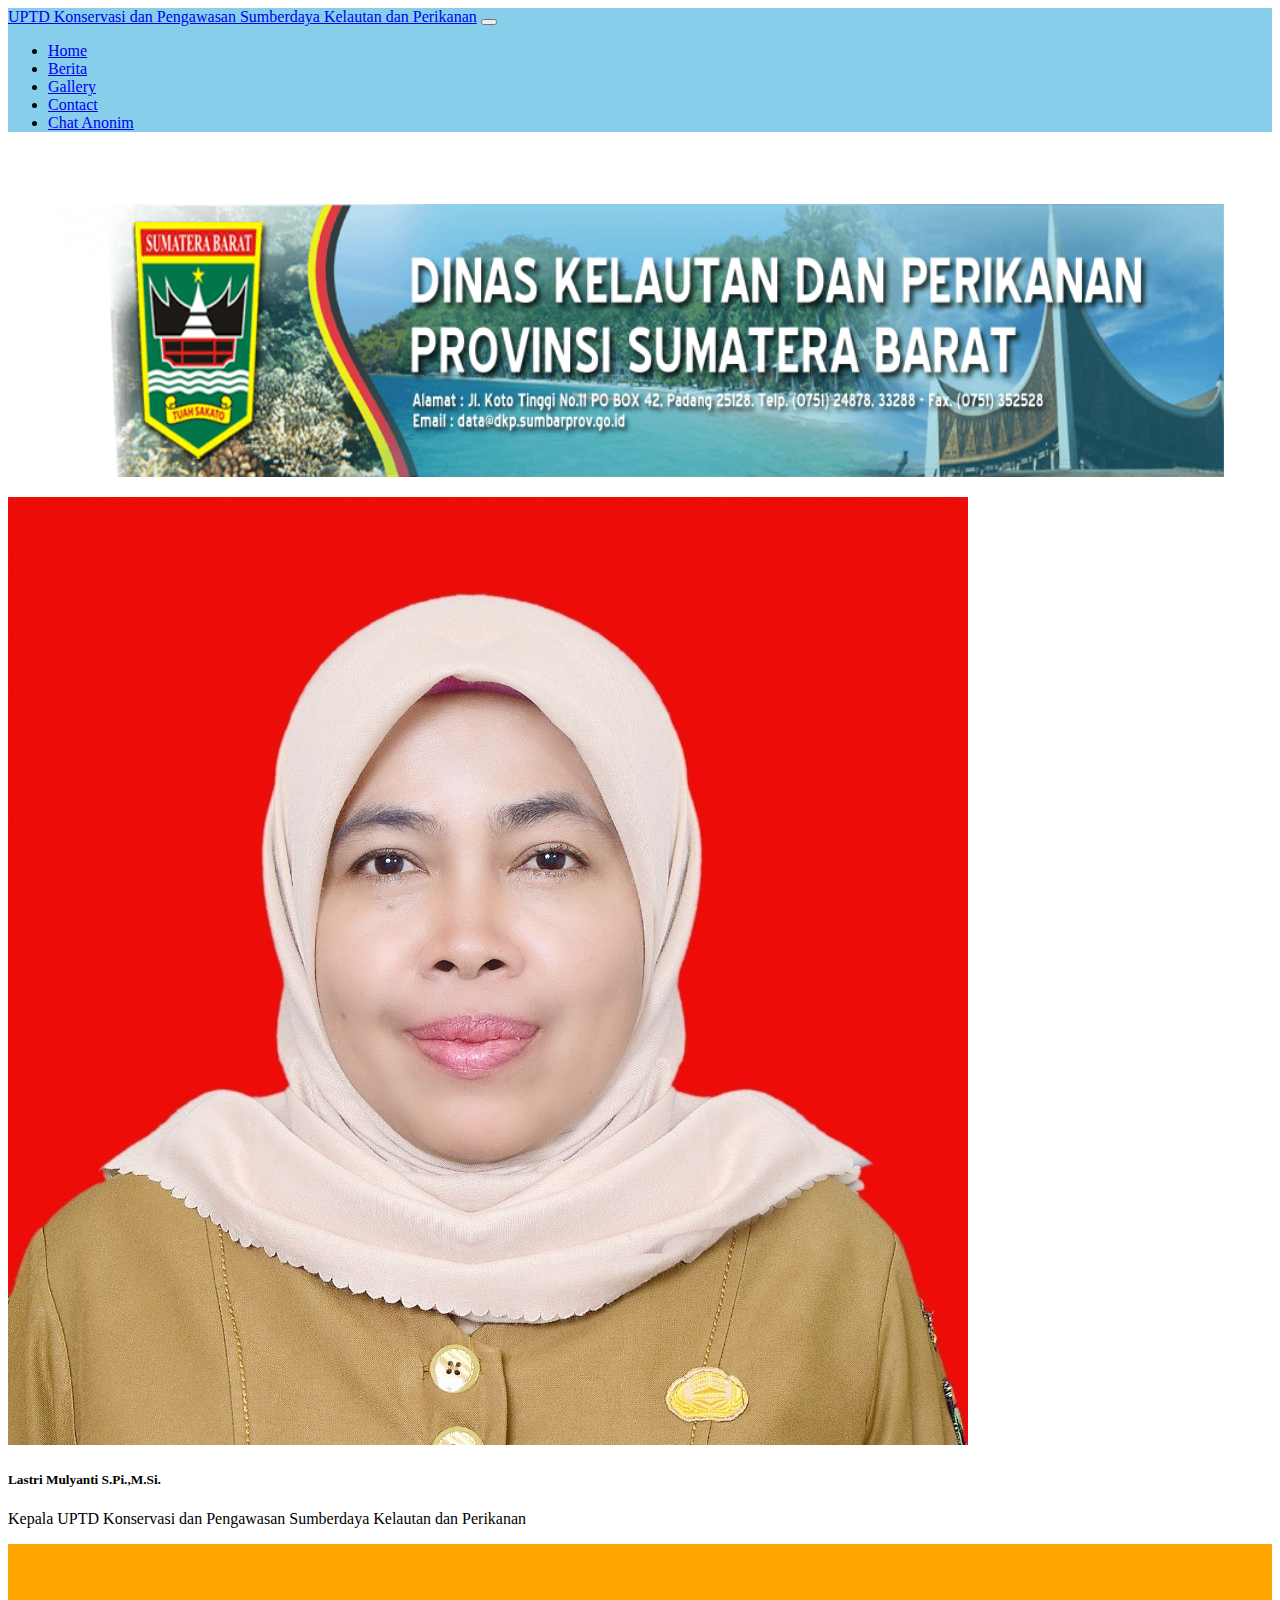
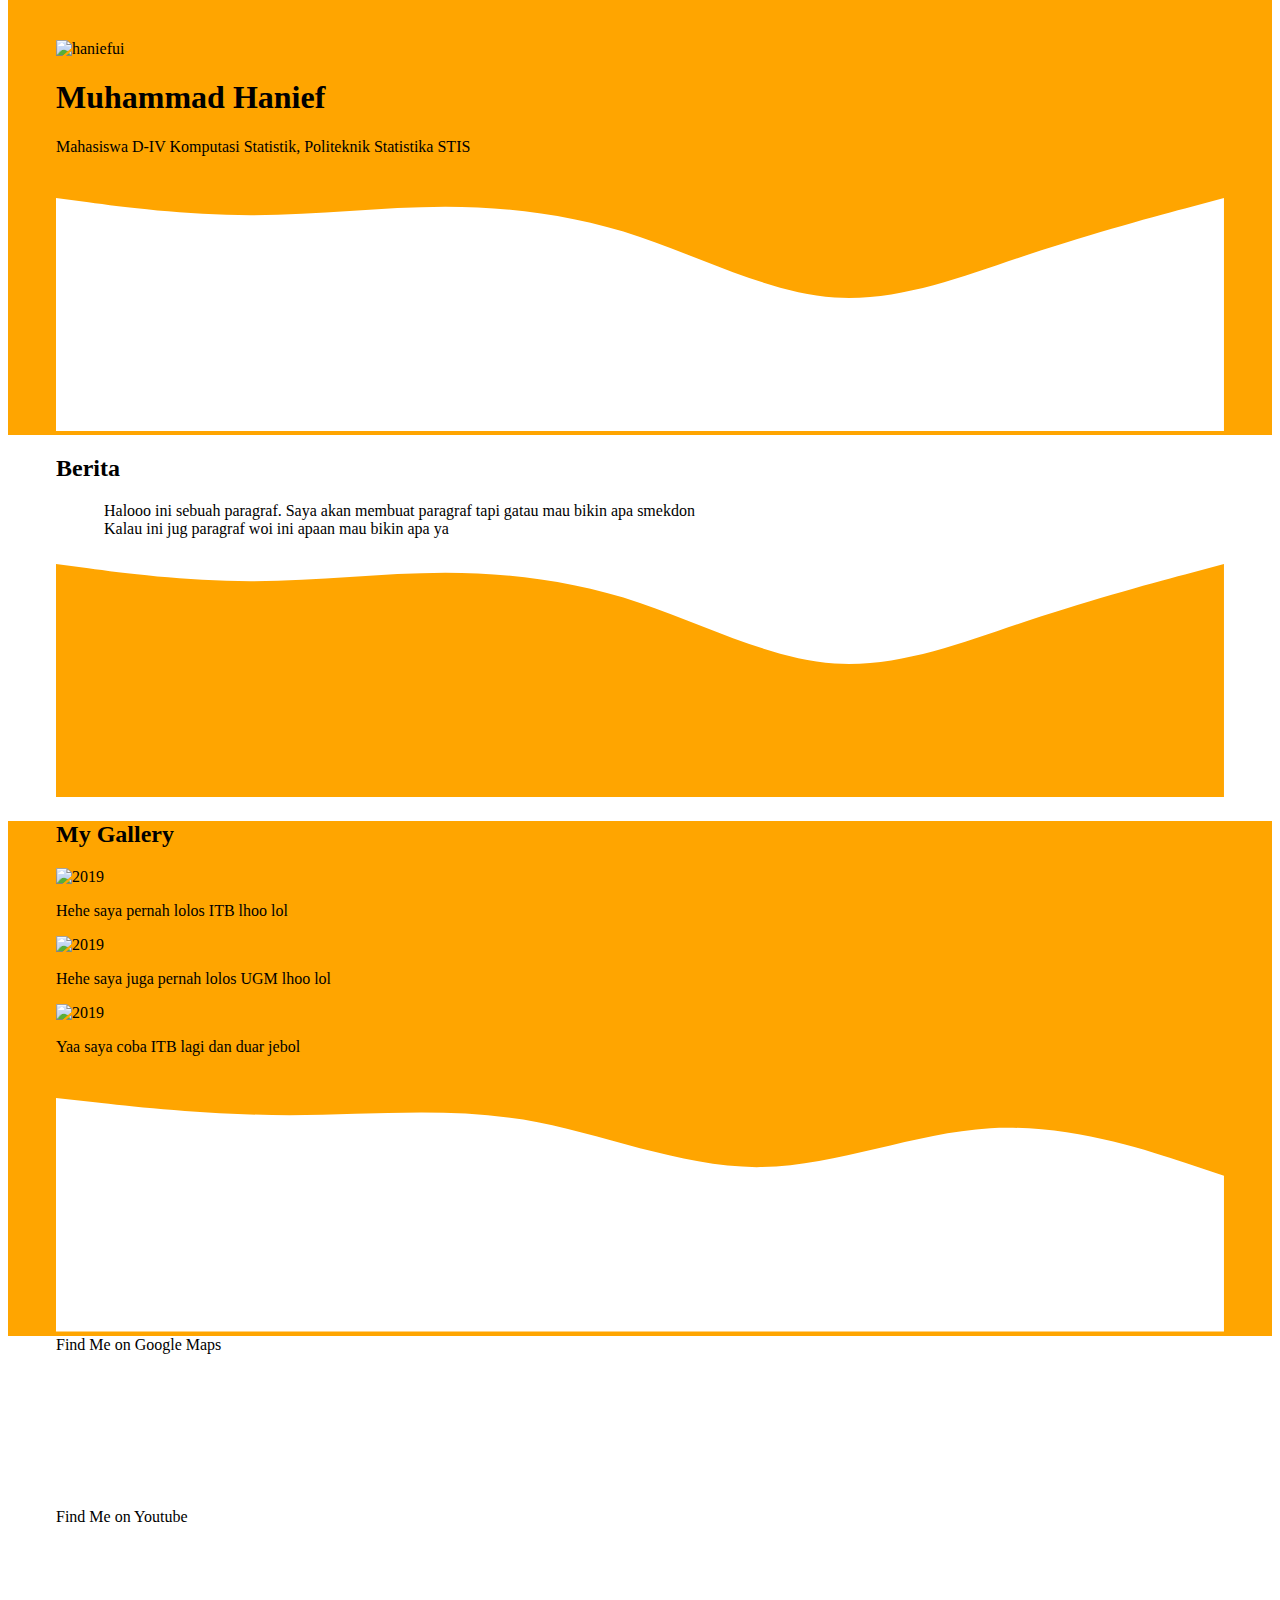
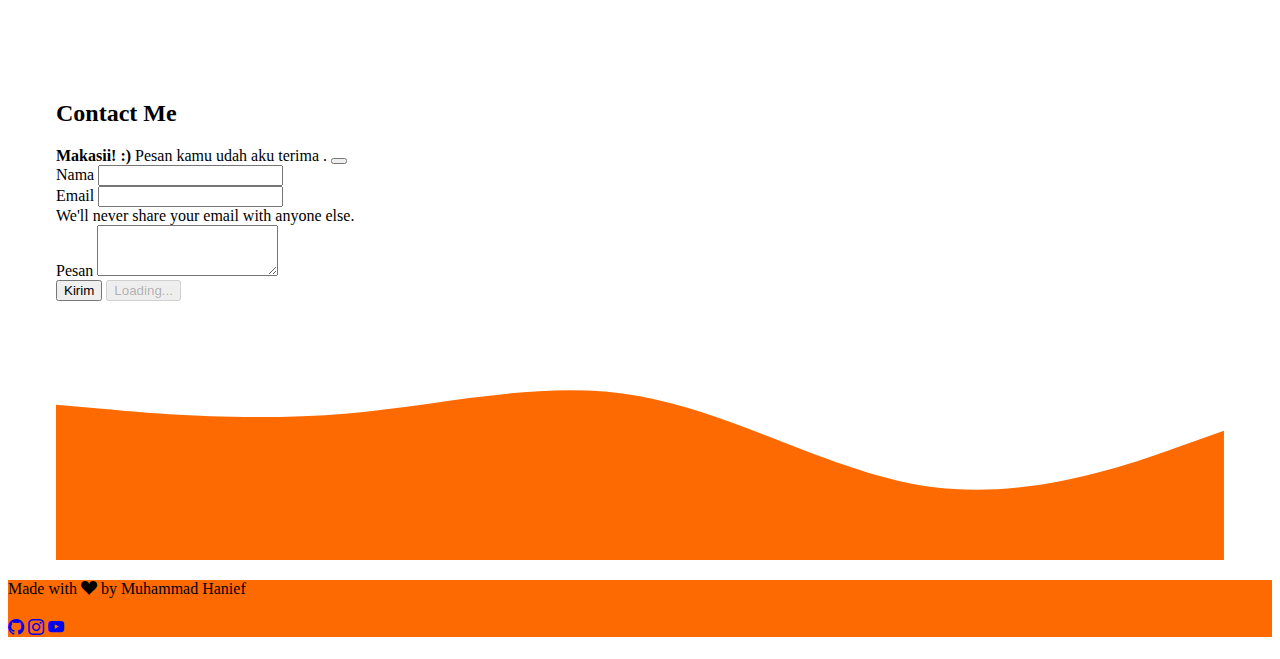
==== index.html @ 76aa438f "Pertamax" ====
<!DOCTYPE html>
<html lang="en">
  <head>
    <link rel="shortcut icon " href="img/icon-atas.png" />
    <!-- Required meta tags -->
    <meta charset="utf-8" />
    <meta name="viewport" content="width=device-width, initial-scale=1" />

    <!-- Bootstrap CSS -->
    <link href="https://cdn.jsdelivr.net/npm/bootstrap@5.0.2/dist/css/bootstrap.min.css" rel="stylesheet" integrity="sha384-EVSTQN3/azprG1Anm3QDgpJLIm9Nao0Yz1ztcQTwFspd3yD65VohhpuuCOmLASjC" crossorigin="anonymous" />
    <!-- Bootstrap Icons -->
    <link rel="stylesheet" href="https://cdn.jsdelivr.net/npm/bootstrap-icons@1.5.0/font/bootstrap-icons.css" />
    <!-- My CSS -->
    <link rel="stylesheet" href="style.css" />
    <title>UPTD KPDSKP</title>
  </head>
  <body id="home">
    <!-- Navbar  -->
    <nav class="navbar navbar-expand-lg navbar-light shadow fixed-top" style="background-color: #87ceeb">
      <div class="container">
        <a class="navbar-brand" href="#home">UPTD Konservasi dan Pengawasan Sumberdaya Kelautan dan Perikanan</a>
        <button class="navbar-toggler" type="button" data-bs-toggle="collapse" data-bs-target="#navbarNav" aria-controls="navbarNav" aria-expanded="false" aria-label="Toggle navigation">
          <span class="navbar-toggler-icon"></span>
        </button>
        <div class="collapse navbar-collapse" id="navbarNav">
          <ul class="navbar-nav ms-auto">
            <li class="nav-item">
              <a class="nav-link active" aria-current="page" href="#home">Home</a>
            </li>
            <li class="nav-item">
              <a class="nav-link" href="#berita">Berita</a>
            </li>
            <li class="nav-item">
              <a class="nav-link" href="#gallery">Gallery</a>
            </li>
            <li class="nav-item">
              <a class="nav-link" href="#contact">Contact</a>
            </li>
            <li class="nav-item">
              <a class="nav-link" href="chatanonim.html">Chat Anonim</a>
            </li>
          </ul>
        </div>
      </div>
    </nav>
    <!-- Akhir Navbar -->

    <!-- Header -->
    <section class="header text-center">
      <img src="img/header.png" alt="haniefui" width="100%" height="100%"  />
      <!-- <h1 class="display-4">Muhammad Hanief</h1>
      <p class="lead">Mahasiswa D-IV Komputasi Statistik, Politeknik Statistika STIS</p> -->
    </section>
    <!-- Akhir Header -->

    <!-- Profil Kepala -->
    <section class="kepala">
      <div class="container">
        <div class="row">
          <div class="col-3">
            <div class="card mb-3">
              <img src="img/Lastri.jpeg" class="card-img-top" alt="...">
              <div class="card-body">
                <h5 class="card-title">Lastri Mulyanti S.Pi.,M.Si.</h5>
                <p class="card-text">Kepala UPTD Konservasi dan Pengawasan Sumberdaya Kelautan dan Perikanan</p>
                <!-- <p class="card-text"><small class="text-muted">Last updated 3 mins ago</small></p> -->
              </div>
            </div>
          </div>
        </div>
      </div>
    </section>
    <!-- Akhir Profil Kepala -->

    <!-- Jumbotron -->
    <section class="jumbotron text-center">
      <img src="img/haniefui.jpg" alt="haniefui" width="200" class="img-thumbnail rounded-circle" />
      <h1 class="display-4">Muhammad Hanief</h1>
      <p class="lead">Mahasiswa D-IV Komputasi Statistik, Politeknik Statistika STIS</p>
      <!-- <hr class="my-4" /> -->
      <!-- <p>It uses utility classes for typography and spacing to space content out within the larger container.</p> -->
      <!-- <a class="btn btn-primary btn-lg" href="#" role="button">Learn more</a> -->
      <svg xmlns="http://www.w3.org/2000/svg" viewBox="0 0 1440 320">
        <path
          fill="#ffffff"
          fill-opacity="1"
          d="M0,32L40,37.3C80,43,160,53,240,53.3C320,53,400,43,480,42.7C560,43,640,53,720,80C800,107,880,149,960,154.7C1040,160,1120,128,1200,101.3C1280,75,1360,53,1400,42.7L1440,32L1440,320L1400,320C1360,320,1280,320,1200,320C1120,320,1040,320,960,320C880,320,800,320,720,320C640,320,560,320,480,320C400,320,320,320,240,320C160,320,80,320,40,320L0,320Z"
        ></path>
      </svg>
    </section>
    <!-- Akhir Jumbrotron -->

    <!-- Berita -->
    <section id="berita">
      <div class="container">
        <div class="row text-center mb-3">
          <div class="col">
            <h2>Berita</h2>
          </div>
        </div>
        <div class="row justify-content-around fs-5">
          <div class="col-md-5 mb-3">
            <div class="p" style="text-align: justify; text-indent: 0.5in">Halooo ini sebuah paragraf. Saya akan membuat paragraf tapi gatau mau bikin apa smekdon</div>
          </div>
          <div class="col-md-5 mb-3">
            <div class="p" style="text-align: justify; text-indent: 0.5in">Kalau ini jug paragraf woi ini apaan mau bikin apa ya</div>
          </div>
        </div>
      </div>
      <svg xmlns="http://www.w3.org/2000/svg" viewBox="0 0 1440 320">
        <path
          fill="#ffa500"
          fill-opacity="1"
          d="M0,32L40,37.3C80,43,160,53,240,53.3C320,53,400,43,480,42.7C560,43,640,53,720,80C800,107,880,149,960,154.7C1040,160,1120,128,1200,101.3C1280,75,1360,53,1400,42.7L1440,32L1440,320L1400,320C1360,320,1280,320,1200,320C1120,320,1040,320,960,320C880,320,800,320,720,320C640,320,560,320,480,320C400,320,320,320,240,320C160,320,80,320,40,320L0,320Z"
        ></path>
      </svg>
    </section>
    <!-- Akhir Berita -->

    <!-- Gallery -->
    <section id="gallery">
      <div class="container">
        <div class="row mb-3">
          <div class="col text-center">
            <h2>My Gallery</h2>
          </div>
        </div>

        <div class="row justify-content-around">
          <div class="col-md-3 mb-3">
            <div class="card">
              <img src="img/2019.jpg" class="card-img-top" alt="2019" />
              <div class="card-body">
                <p class="card-text">Hehe saya pernah lolos ITB lhoo lol</p>
              </div>
            </div>
          </div>
          <div class="col-md-3 mb-3">
            <div class="card">
              <img src="img/2020.jpg" class="card-img-top" alt="2019" />
              <div class="card-body">
                <p class="card-text">Hehe saya juga pernah lolos UGM lhoo lol</p>
              </div>
            </div>
          </div>
          <div class="col-md-3 mb-3">
            <div class="card">
              <img src="img/2021.jpg" class="card-img-top" alt="2019" />
              <div class="card-body">
                <p class="card-text">Yaa saya coba ITB lagi dan duar jebol</p>
              </div>
            </div>
          </div>
        </div>
      </div>
      <svg xmlns="http://www.w3.org/2000/svg" viewBox="0 0 1440 320">
        <path
          fill="#ffffff"
          fill-opacity="1"
          d="M0,32L48,37.3C96,43,192,53,288,53.3C384,53,480,43,576,58.7C672,75,768,117,864,117.3C960,117,1056,75,1152,69.3C1248,64,1344,96,1392,112L1440,128L1440,320L1392,320C1344,320,1248,320,1152,320C1056,320,960,320,864,320C768,320,672,320,576,320C480,320,384,320,288,320C192,320,96,320,48,320L0,320Z"
        ></path>
      </svg>
    </section>
    <!-- Akhir Gallery -->

    <!-- Google Maps dan Youtube -->
    <section id="googlemapsandyoutube">
      <div class="container text-center">
        <div class="row justify-content-around mb-3">
          <div class="col-md-6">
            <div class="h2 mb-3">Find Me on Google Maps</div>
            <iframe
              src="https://www.google.com/maps/embed?pb=!1m18!1m12!1m3!1d997.4187031203674!2d100.55500482915183!3d-0.4859596589210562!2m3!1f0!2f0!3f0!3m2!1i1024!2i768!4f13.1!3m3!1m2!1s0x0%3A0x0!2zMMKwMjknMDkuNSJTIDEwMMKwMzMnMjAuMCJF!5e0!3m2!1sen!2sid!4v1625358714203!5m2!1sen!2sid"
              width="auto"
              height="auto"
              style="border: 0"
              allowfullscreen=""
              loading="lazy"
            ></iframe>
          </div>
          <div class="col-md-6">
            <div class="h2 mb-3">Find Me on Youtube</div>
            <iframe
              width="auto"
              height="auto"
              src="https://www.youtube.com/embed/FB3lju6YpiU"
              title="YouTube video player"
              frameborder="0"
              allow="accelerometer; autoplay; clipboard-write; encrypted-media; gyroscope; picture-in-picture"
              allowfullscreen
            ></iframe>
          </div>
        </div>
      </div>
    </section>

    <!-- Akhir Google Maps -->

    <!-- Video -->
    <!-- <section id="video">
      <div class="cont">
        <div class="row text-center">
          <div class="col">
            <div class="h2 text-danger">Apakah masih ada 164 di hatimu?</div>
            <video src="video/LINE_MOVIE_1572103132943.mp4" controls width="50%"></video>
            <p class="card-text">Masa lalu biarlah masa lalu. Tapi ga salah kan kalau dikenang ngehe</p>
          </div>
        </div>
      </div>
    </section> -->
    <!-- Akhir Video -->

    <!-- Contact -->
    <section id="contact">
      <div class="container">
        <div class="row text-center mb-3">
          <div class="col">
            <h2>Contact Me</h2>
          </div>
        </div>
        <div class="row justify-content-around">
          <div class="col-md-6">
            <div class="alert alert-warning alert-dismissible fade show d-none my-alert" role="alert">
              <strong>Makasii! :)</strong> Pesan kamu udah aku terima .
              <button type="button" class="btn-close" data-bs-dismiss="alert" aria-label="Close"></button>
            </div>
            <form name="hanief-contact-form">
              <div class="mb-3">
                <label for="name" class="form-label">Nama</label>
                <input type="text" class="form-control" id="name" aria-describedby="name" name="nama" />
              </div>
              <div class="mb-3">
                <label for="email" class="form-label">Email</label>
                <input type="email" class="form-control" id="email" aria-describedby="email" name="email" />
                <div id="emailHelp" class="form-text">We'll never share your email with anyone else.</div>
              </div>
              <div class="mb-3">
                <label for="pesan" class="form-label">Pesan</label>
                <textarea class="form-control" id="pesan" rows="3" name="pesan"></textarea>
              </div>
              <button type="submit" class="btn btn-primary btn-kirim">Kirim</button>
              <button class="btn btn-primary btn-loading d-none" type="button" disabled>
                <span class="spinner-grow spinner-grow-sm" role="status" aria-hidden="true"></span>
                Loading...
              </button>
            </form>
          </div>
        </div>
      </div>
      <svg xmlns="http://www.w3.org/2000/svg" viewBox="0 0 1440 320">
        <path
          fill="#fd6a02"
          fill-opacity="1"
          d="M0,128L60,133.3C120,139,240,149,360,138.7C480,128,600,96,720,117.3C840,139,960,213,1080,229.3C1200,245,1320,203,1380,181.3L1440,160L1440,320L1380,320C1320,320,1200,320,1080,320C960,320,840,320,720,320C600,320,480,320,360,320C240,320,120,320,60,320L0,320Z"
        ></path>
      </svg>
    </section>
    <!-- Akhir Contact -->

    <!-- Footer -->
    <footer style="background-color: #fd6a02" class="text-white text-center pb-5">
      <div class="container">
        <div class="row justify-content-around">
          <div class="col-md-4 ">
            <p>Made with <i class="bi bi-suit-heart-fill text-danger "></i> by Muhammad Hanief</p>
          </div>
          <div class="col-md-4 ">
            <h4>
              <a href="https://www.github.com/muhammadhanief" class="bi bi-github text-white" target="_blank" ></i></a>
              <a href="https://www.instagram.com/_muhammadhanief/" class="bi bi-instagram text-white " target="_blank" ></i></a>
              <a href="https://www.youtube.com/channel/UCNFUtTtz8spxBLUvP1eRVcQ" class="bi bi-youtube text-white " target="_blank" ></i></a>
            </h4>
          </div>
        </div>
      </div>
    </footer>
    <!-- Akhir Footer -->

    <script src="https://cdn.jsdelivr.net/npm/bootstrap@5.0.2/dist/js/bootstrap.bundle.min.js" integrity="sha384-MrcW6ZMFYlzcLA8Nl+NtUVF0sA7MsXsP1UyJoMp4YLEuNSfAP+JcXn/tWtIaxVXM" crossorigin="anonymous"></script>
    <script>
      const scriptURL = "https://script.google.com/macros/s/AKfycbyajFcFqJnR5cVy8aeJfK-RaqCDpnJH7AE5augUMACn-zNwcBs7hKdMr01sxb__aDGy/exec";
      const form = document.forms["hanief-contact-form"];
      const btnKirim = document.querySelector(".btn-kirim");
      const btnLoading = document.querySelector(".btn-loading");
      const myAlert = document.querySelector(".my-alert");

      form.addEventListener("submit", (e) => {
        e.preventDefault();
        //ketika submit di klik
        //tampilkan tombol loading hilangkan kirim
        btnLoading.classList.toggle("d-none");
        btnKirim.classList.toggle("d-none");
        fetch(scriptURL, { method: "POST", body: new FormData(form) })
          .then((response) => {
            console.log("Success!", response);
            //hilangin loading dan masukin kirim
            btnLoading.classList.toggle("d-none");
            btnKirim.classList.toggle("d-none");
            //tampilin alert
            myAlert.classList.toggle("d-none");
            //resert form
            form.reset();
          })
          .catch((error) => console.error("Error!", error.message));
      });
    </script>
  </body>
</html>
---- style.css ----
.jumbotron {
  padding-top: 6rem;
  background-color: #ffa500;
}

.header {
  padding-top: 3.5rem;
  padding-left: 3rem;
}

#gallery {
  background-color: #ffa500;
}

.kepala {
  padding-left: 0rem;
  padding-top: 1rem;
}

section {
  padding-top: 0rem;
  padding-left: 3rem;
  padding-right: 3rem;
}
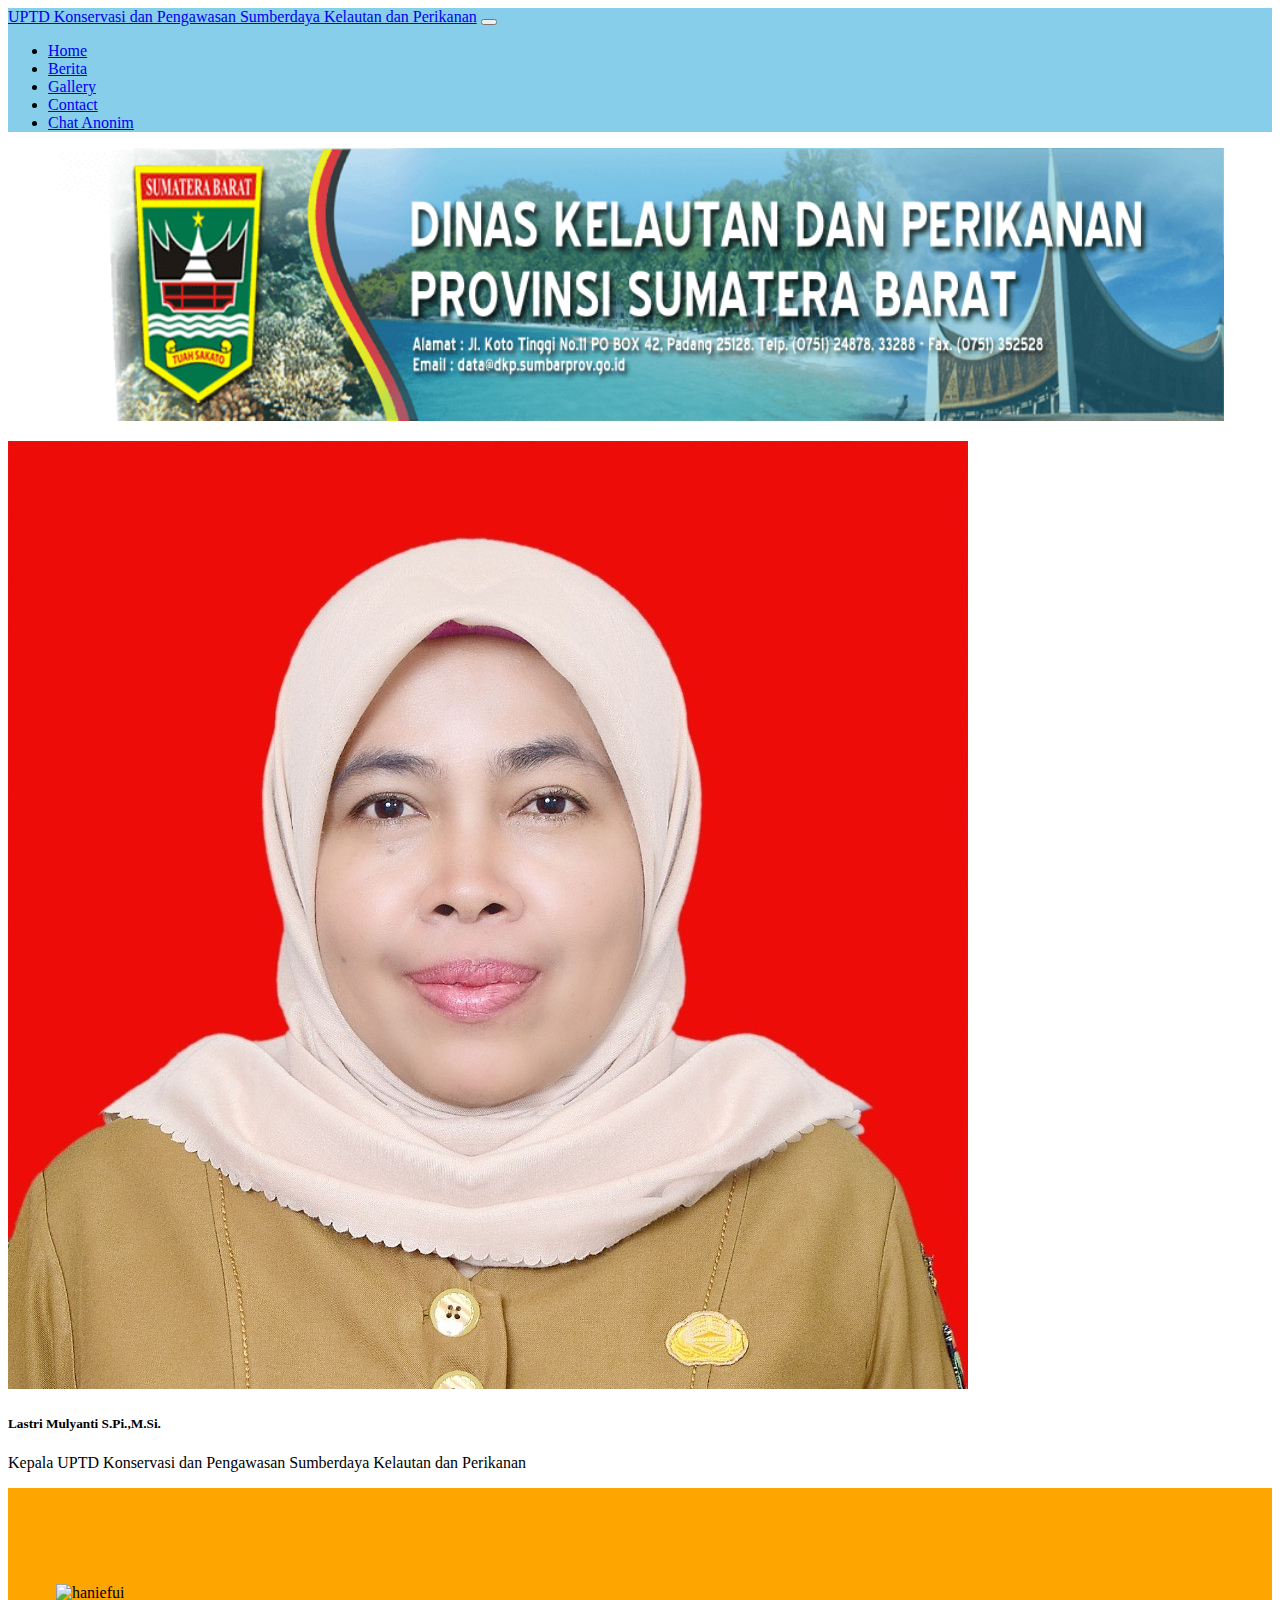
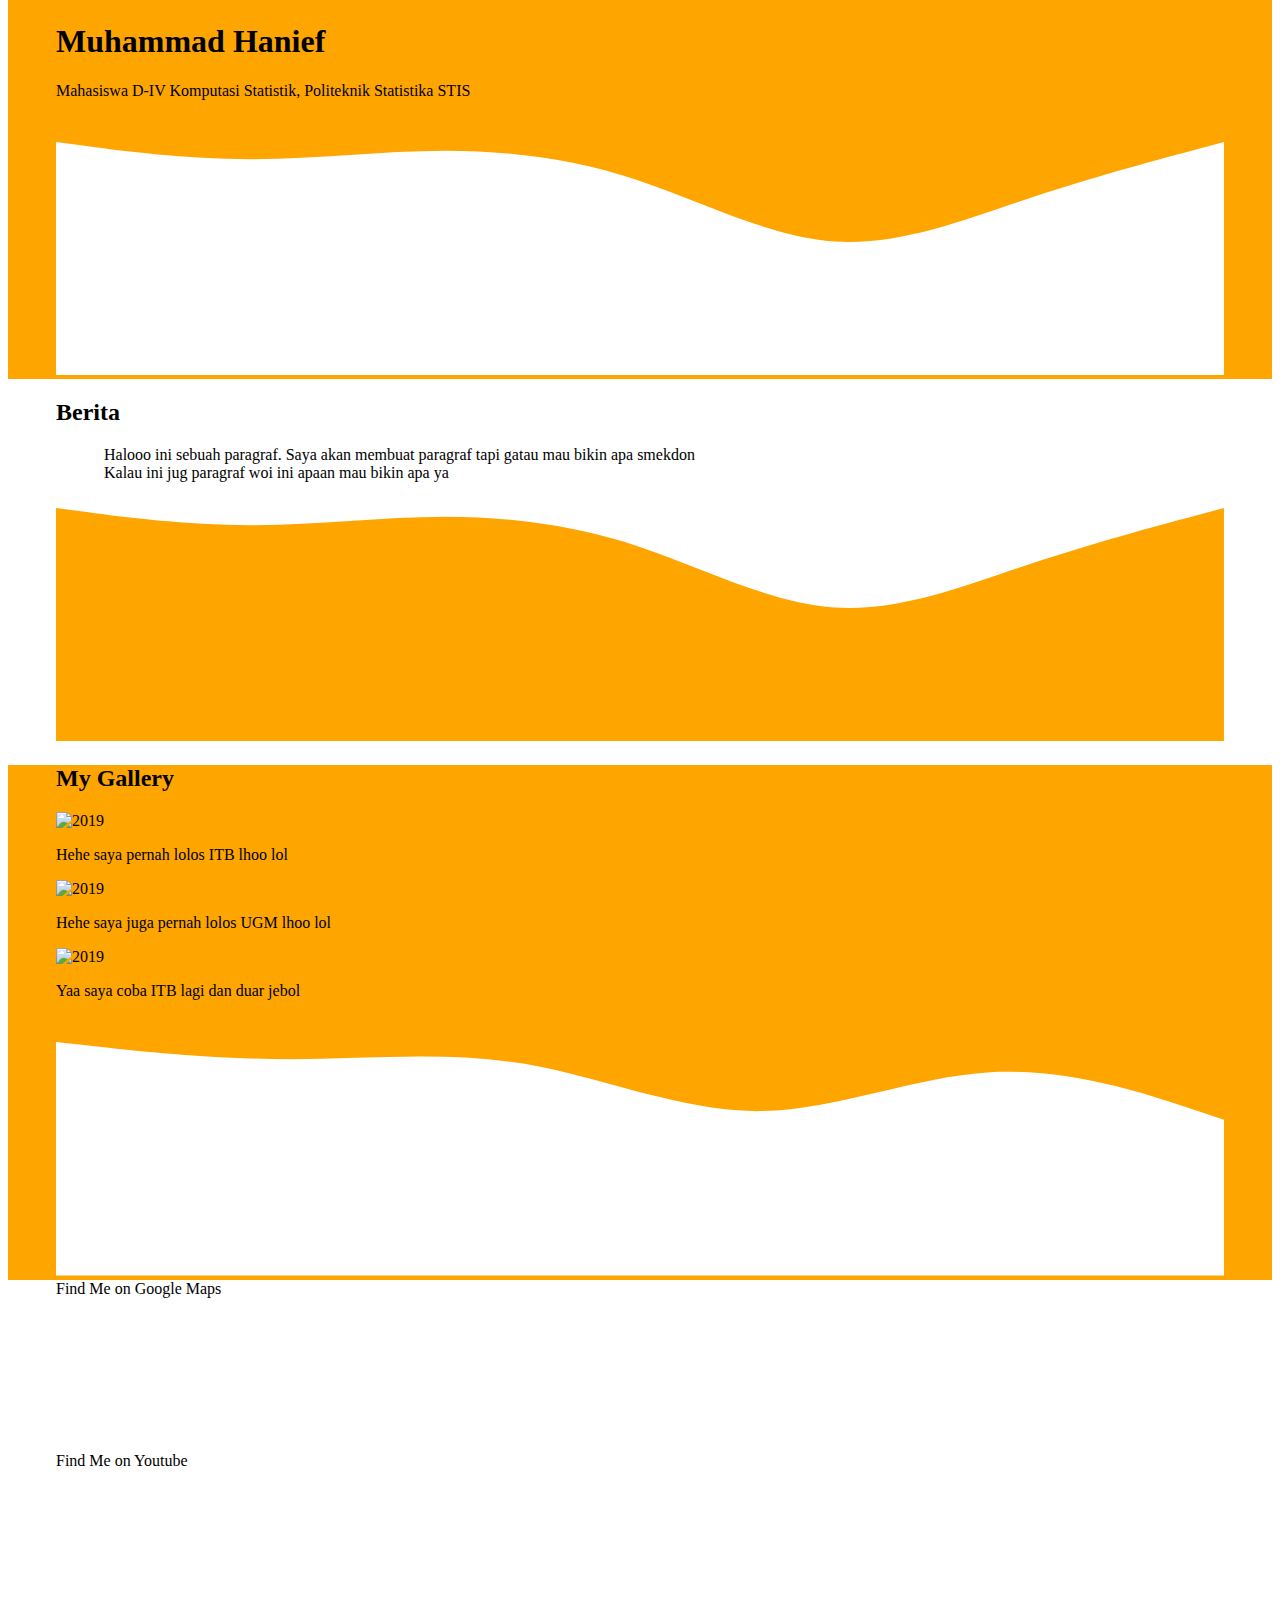
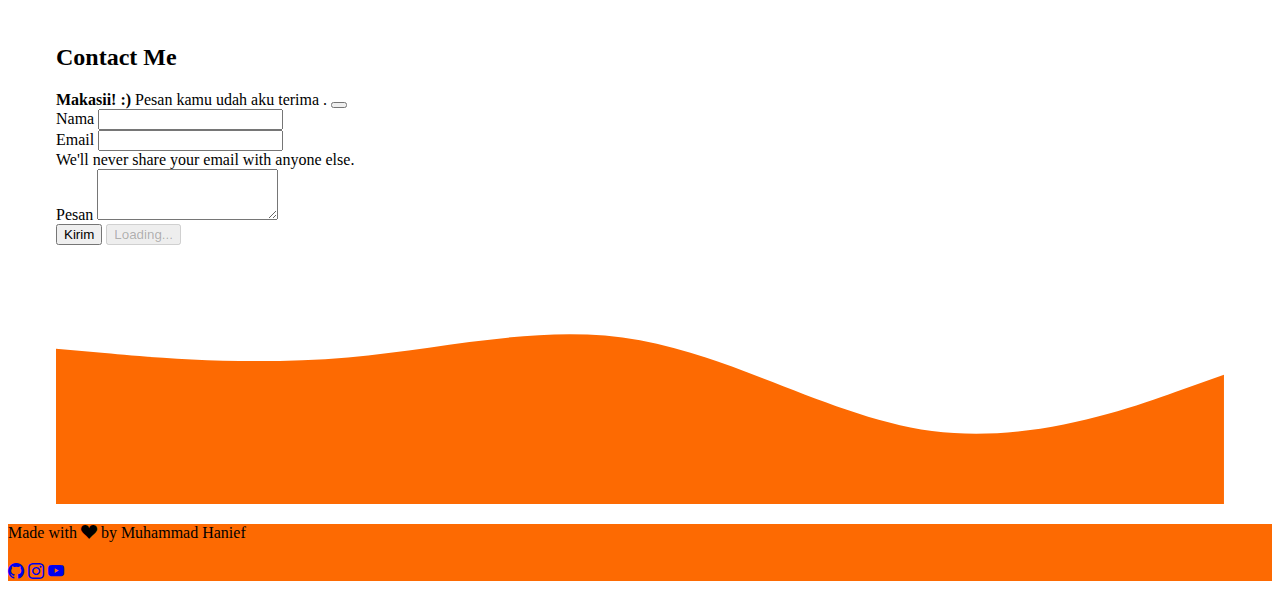
==== commit 983071d8: "Add files via upload" ====
--- a/index.html
+++ b/index.html
@@ -46,7 +46,7 @@
     <!-- Akhir Navbar -->
 
     <!-- Header -->
-    <section class="header text-center">
+    <section class="header-md text-center">
       <img src="img/header.png" alt="haniefui" width="100%" height="100%"  />
       <!-- <h1 class="display-4">Muhammad Hanief</h1>
       <p class="lead">Mahasiswa D-IV Komputasi Statistik, Politeknik Statistika STIS</p> -->
@@ -57,7 +57,7 @@
     <section class="kepala">
       <div class="container">
         <div class="row">
-          <div class="col-3">
+          <div class="col-md-3">
             <div class="card mb-3">
               <img src="img/Lastri.jpeg" class="card-img-top" alt="...">
               <div class="card-body">
